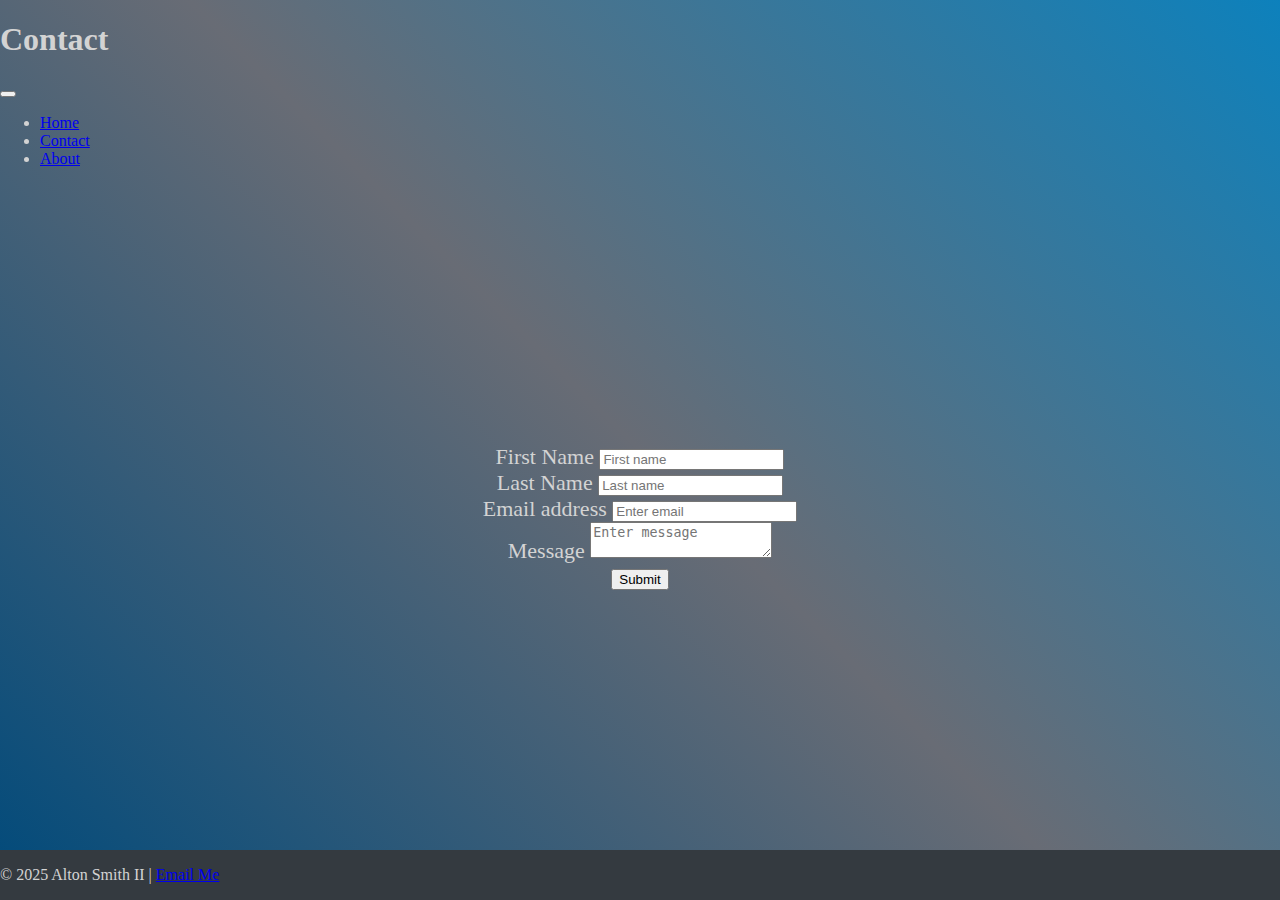
==== contact.html @ 9eb0f681 "completed contact form" ====
<!DOCTYPE html>
<html lang="en">
  <head>
    <title>Alton Smith II || Software Engineer</title>
    <!-- Required meta tags -->
    <meta charset="utf-8" />
    <meta
      name="viewport"
      content="width=device-width, initial-scale=1, shrink-to-fit=no"
    />

    <!-- Bootstrap CSS v5.2.1 -->
    <link
      href="https://cdn.jsdelivr.net/npm/bootstrap@5.3.2/dist/css/bootstrap.min.css"
      rel="stylesheet"
      integrity="sha384-T3c6CoIi6uLrA9TneNEoa7RxnatzjcDSCmG1MXxSR1GAsXEV/Dwwykc2MPK8M2HN"
      crossorigin="anonymous"
    />
    <link rel="stylesheet" href="styles.css" />
  </head>

  <body>
    <header>
      <div class="text-center mt-3 mb-4">
        <h1>Contact</h1>
      </div>

      <nav
        class="navbar navbar-expand-lg bg-body-tertiary"
        data-bs-theme="dark"
      >
        <div class="container-fluid">
          <button
            class="navbar-toggler"
            type="button"
            data-bs-toggle="collapse"
            data-bs-target="#navbarTogglerDemo01"
            aria-controls="navbarTogglerDemo01"
            aria-expanded="false"
            aria-label="Toggle navigation"
          >
            <span class="navbar-toggler-icon"></span>
          </button>

          <div
            class="collapse navbar-collapse justify-content-center"
            id="navbarTogglerDemo01"
          >
            <ul class="navbar-nav d-flex w-100 justify-content-around">
              <li class="nav-item">
                <a class="nav-link" href="index.html"
                  >Home</a
                >
              </li>
              <li class="nav-item">
                <a class="nav-linkactive" aria-current="page" href="contact.html">Contact</a>
              </li>
              <li class="nav-item">
                <a class="nav-link" href="about.html">About</a>
              </li>
            </ul>
          </div>
        </div>
      </nav>
    </header>

    <main>
        <form>
            <div class="row">
                <div class="col-md-6">
                    <label class="form-label" for="firstname">First Name</label>
                    <input class="form-control" type="text" name="firstname" id="firstname" required placeholder="First name">
                </div>
                <div class="col-md-6">
                    <label class="form-label" for="lastname">Last Name</label>
                    <input class="form-control" type="text" name="lastname" id="lastname" required placeholder="Last name">
                </div>
            </div>

            <div class="form-group">
              <label for="exampleInputEmail1">Email address</label>
              <input type="email" class="form-control" id="exampleInputEmail1" aria-describedby="emailHelp" placeholder="Enter email" required>
            </div>
            <div class="form-group mt-3">
              <label class="form-label" for="message">Message</label>
              <textarea class="form-control" name="message" id="message" placeholder="Enter message" required></textarea>
            </div>

            <button type="submit" class="mt-3 btn btn-primary">Submit</button>
          </form>
    </main>

    <!-- Footer -->
    <footer class="bg-dark text-white text-center py-4">
      <p>&copy; 2025 Alton Smith II | <a href="smithiialton@gmail.com" class="text-white">Email Me</a></p>
    </footer>

    <!-- Bootstrap JavaScript Libraries -->
    <script
      src="https://cdn.jsdelivr.net/npm/@popperjs/core@2.11.8/dist/umd/popper.min.js"
      integrity="sha384-I7E8VVD/ismYTF4hNIPjVp/Zjvgyol6VFvRkX/vR+Vc4jQkC+hVqc2pM8ODewa9r"
      crossorigin="anonymous"
    ></script>

    <script
      src="https://cdn.jsdelivr.net/npm/bootstrap@5.3.2/dist/js/bootstrap.min.js"
      integrity="sha384-BBtl+eGJRgqQAUMxJ7pMwbEyER4l1g+O15P+16Ep7Q9Q+zqX6gSbd85u4mG4QzX+"
      crossorigin="anonymous"
    ></script>
  </body>
</html>
---- styles.css ----
body, html {
  height: 100%;
  margin: 0; /* Removes default margin from body */
}

/* Flexbox to make footer stick to the bottom */
body {
  display: flex;
  flex-direction: column;
  background-image: linear-gradient(45deg, #004a7b, #686c75, #0d81bc);
  background-size: cover;
  background-repeat: no-repeat; /* Prevents any tiling/repeating */
  min-height: 100vh;
  color: #d3d3d3;
}

main {
  display: flex;
  flex-direction: column;
  justify-content: center;  /* Center vertically */
  align-items: center;      /* Center horizontally */
  flex-grow: 1; /* Ensures content takes available space */
  text-align: center; /* Aligns text in the middle */
}

footer {
  position: relative;
  bottom: 0;
  width: 100%;
  background-color: #343a40;
}

#intro {
  color: black;
  line-height: 2em;
}

main {
  font-family: "Times New Roman", Times, serif;
  font-size: 22px;
}

img {
  height: 200px;
  width: 200px;
  object-fit: cover;
}

.image-container {
  display: flex;
  justify-content: center;
  align-items: center;
  gap: 20px; /* Adds space between images */
  margin-top: 20px; /* Adds space between the text and the images */
}
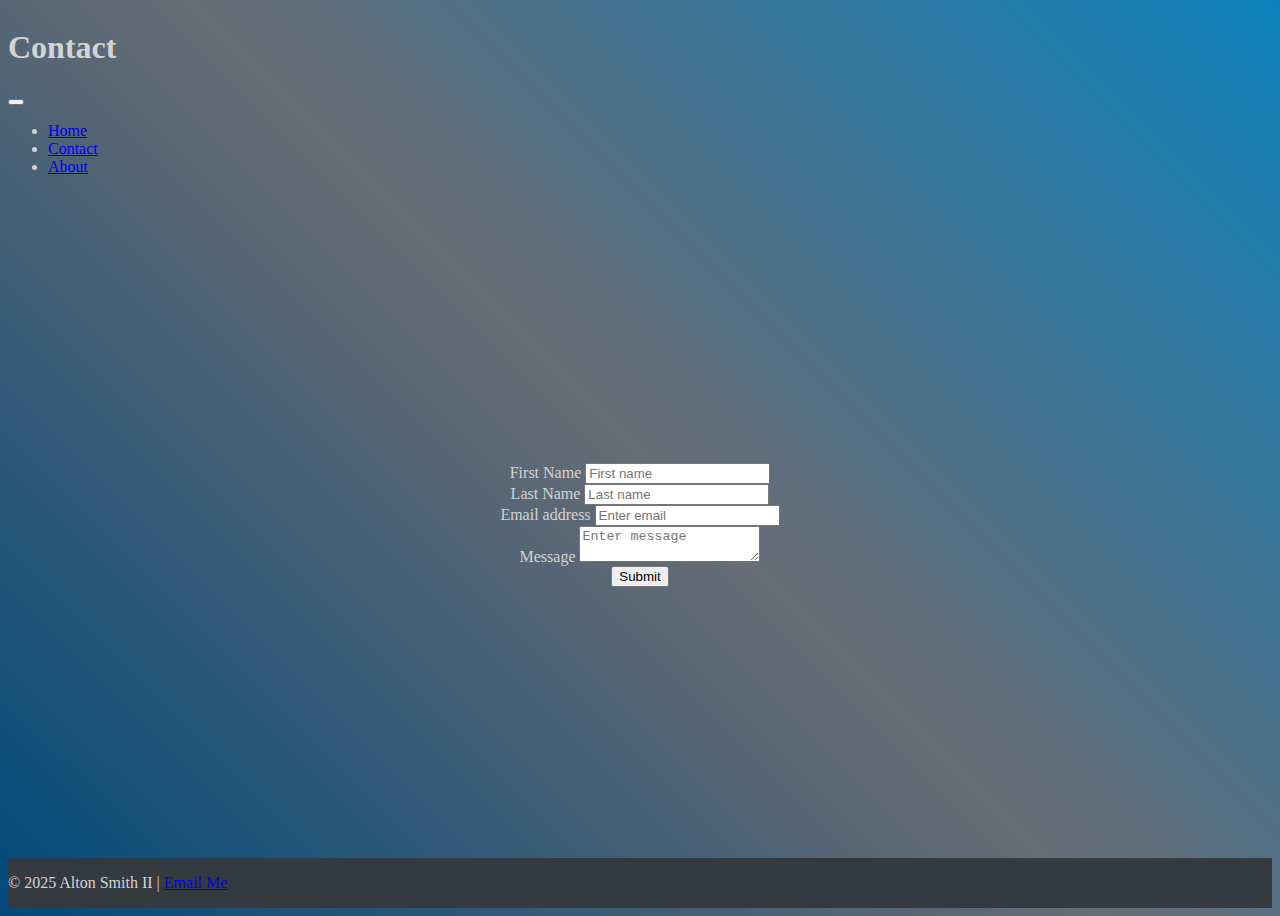
==== commit 36972b94: "completed part 1 of assingnment" ====
--- a/contact.html
+++ b/contact.html
@@ -16,7 +16,7 @@
       integrity="sha384-T3c6CoIi6uLrA9TneNEoa7RxnatzjcDSCmG1MXxSR1GAsXEV/Dwwykc2MPK8M2HN"
       crossorigin="anonymous"
     />
-    <link rel="stylesheet" href="styles.css" />
+    <link rel="stylesheet" href="contact.css" />
   </head>
 
   <body>
@@ -53,7 +53,7 @@
                 >
               </li>
               <li class="nav-item">
-                <a class="nav-linkactive" aria-current="page" href="contact.html">Contact</a>
+                <a class="nav-link active" aria-current="page" href="contact.html">Contact</a>
               </li>
               <li class="nav-item">
                 <a class="nav-link" href="about.html">About</a>
@@ -67,11 +67,11 @@
     <main>
         <form>
             <div class="row">
-                <div class="col-md-6">
+                <div class="col-12 col-md-6">
                     <label class="form-label" for="firstname">First Name</label>
                     <input class="form-control" type="text" name="firstname" id="firstname" required placeholder="First name">
                 </div>
-                <div class="col-md-6">
+                <div class="col-12 col-md-6">
                     <label class="form-label" for="lastname">Last Name</label>
                     <input class="form-control" type="text" name="lastname" id="lastname" required placeholder="Last name">
                 </div>
@@ -92,7 +92,7 @@
 
     <!-- Footer -->
     <footer class="bg-dark text-white text-center py-4">
-      <p>&copy; 2025 Alton Smith II | <a href="smithiialton@gmail.com" class="text-white">Email Me</a></p>
+      <p>&copy; 2025 Alton Smith II | <a href="mailto:smithiialton@gmail.com" class="text-white">Email Me</a></p>
     </footer>
 
     <!-- Bootstrap JavaScript Libraries -->
--- a/contact.css
+++ b/contact.css
@@ -0,0 +1,27 @@
+/* Flexbox to make footer stick to the bottom */
+body {
+  display: flex;
+  flex-direction: column;
+  background-image: linear-gradient(45deg, #004a7b, #686c75, #0d81bc);
+  background-size: cover;
+  background-repeat: no-repeat; /* Prevents any tiling/repeating */
+  min-height: 100vh;
+  color: #d3d3d3;
+}
+
+main {
+  display: flex;
+  flex-direction: column;
+  justify-content: center; /* Center vertically */
+  align-items: center; /* Center horizontally */
+  flex-grow: 1; /* Ensures content takes available space */
+  text-align: center; /* Aligns text in the middle */
+}
+
+footer {
+  position: relative;
+  bottom: 0;
+  width: 100%;
+  background-color: #343a40;
+}
+
